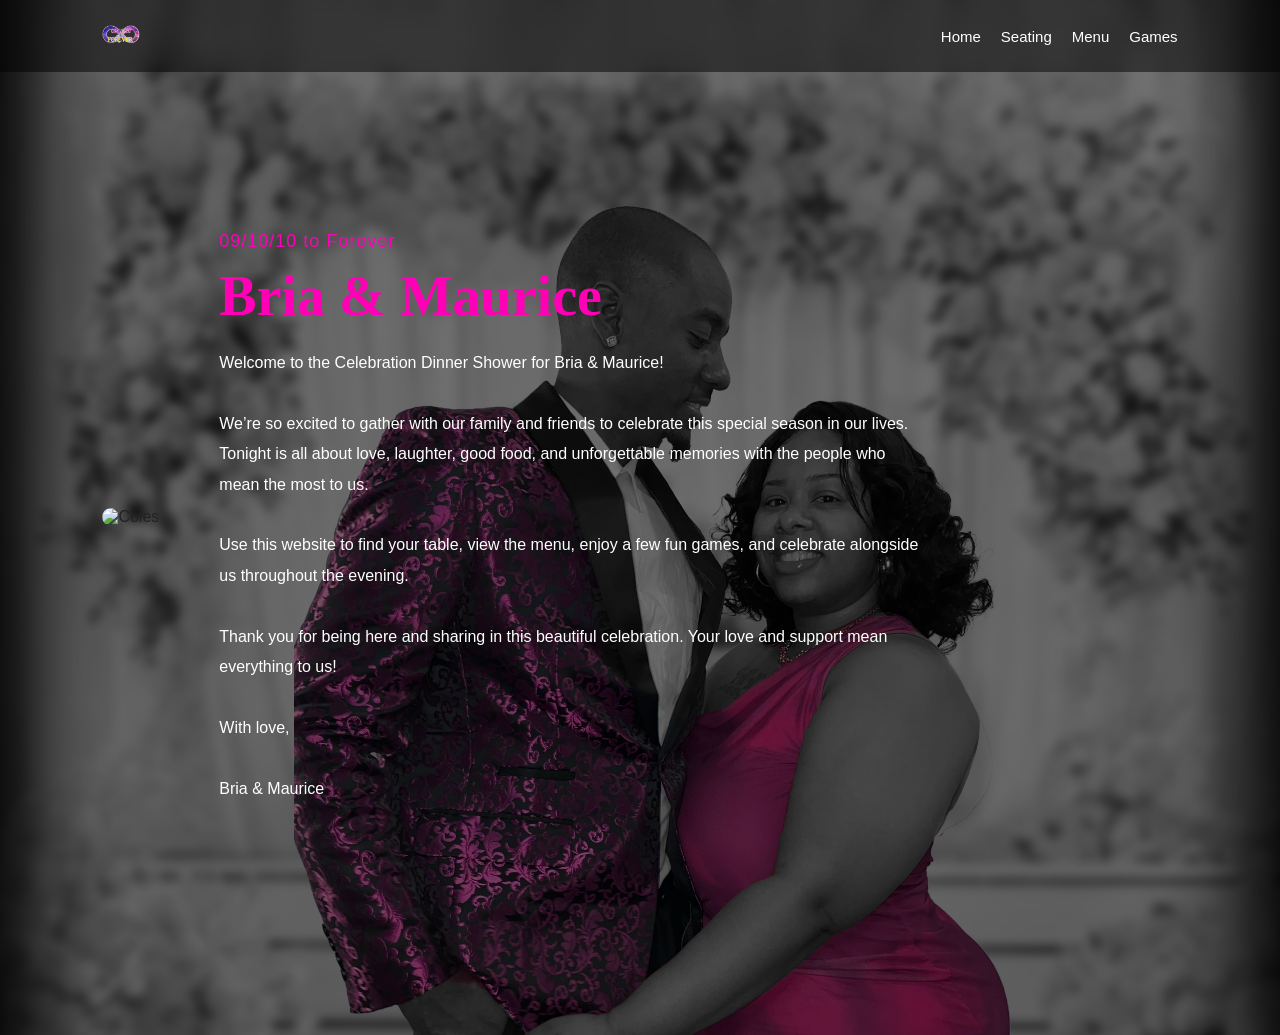
==== index.html @ 40fba9a5 "Fix broken menu page" ====
<!DOCTYPE html>
<html lang="en">
<head>
  <meta charset="UTF-8" />
  <meta name="viewport" content="width=device-width, initial-scale=1.0" />
  <title>Bria & Maurice</title>

  <link rel="stylesheet" href="css/style.css" />
</head>

<body>

<!-- NAV -->
<header class="navbar">
  <div class="logo">
    <img src="images/UsLogo.png" alt="Logo">
  </div>

  <nav>
    <a href="index.html">Home</a>
    <a href="seating.html">Seating</a>
    <a href="menu.html">Menu</a>
    <a href="games.html">Games</a>
  </nav>
</header>

<!-- HERO -->
<section class="hero">

  <div class="hero-overlay"></div>

  <div class="hero-inner">

    <!-- LEFT IMAGE -->
    <div class="hero-photo">
      <img src="images/Cuffs.jpg" alt="Coles">
    </div>

    <!-- RIGHT TEXT -->
    <div class="hero-text">

      <p class="sub-title">09/10/10 to Forever</p>

      <h1>Bria & Maurice</h1>

      <p class="welcome-text">
        Welcome to the Celebration Dinner Shower for Bria & Maurice!<br><br>

        We’re so excited to gather with our family and friends to celebrate this special season in our lives. Tonight is all about love, laughter, good food, and unforgettable memories with the people who mean the most to us.<br><br>

        Use this website to find your table, view the menu, enjoy a few fun games, and celebrate alongside us throughout the evening.<br><br>

        Thank you for being here and sharing in this beautiful celebration. Your love and support mean everything to us!<br><br>

        With love,<br><br>

        Bria & Maurice
      </p>

    </div>

  </div>

</section>

</body>
</html>
---- css/style.css ----
/* RESET */
* {
  margin: 0;
  padding: 0;
  box-sizing: border-box;
}

body {
  font-family: 'Montserrat', sans-serif;
  background: #fff;
  color: #222;
  overflow-x: hidden;
}

/* NAVIGATION */
.navbar {
  position: fixed;
  top: 0;
  width: 100%;
  padding: 15px 8%;
  display: flex;
  justify-content: space-between;
  align-items: center;
  background: rgba(0,0,0,0.5);
  backdrop-filter: blur(10px);
  z-index: 1000;
}

.logo img {
  height: 38px;
}

/* NAV LINKS */
nav {
  display: flex;
  align-items: center;
}

nav a {
  color: white;
  text-decoration: none;
  margin-left: 20px;
  font-size: 15px;
  transition: 0.3s;
}

nav a:hover {
  color: #ff00b7;
}

/* HOME HERO SECTION */
.hero {
  min-height: 115vh;
  background-image: url('../images/BW.jpg');
  background-repeat: no-repeat;
  background-size: cover;

  /* ADJUST THIS TO MOVE BACKGROUND */
  background-position: center 35%;

  position: relative;
  display: flex;
  align-items: center;
  justify-content: center;
  padding: 120px 8%;
}

.hero-overlay {
  position: absolute;
  inset: 0;
  background: rgba(0,0,0,0.55);
}

.hero-inner {
  position: relative;
  z-index: 2;
  display: flex;
  gap: 60px;
  width: 100%;
  max-width: 1200px;
  align-items: center;
}

/* HOME IMAGE */
.hero-photo img {
  width: 340px;
  max-width: 100%;
  border-radius: 15px;
  object-fit: contain;
}

/* HOME TEXT */
.hero-text {
  color: white;
  flex: 1;
}

.sub-title {
  color: #ff00b7;
  margin-bottom: 12px;
  font-size: 18px;
  letter-spacing: 1px;
}

.hero-text h1 {
  font-size: 3.5rem;
  color: #ff00b7;
  margin-bottom: 20px;
  font-family: 'Cormorant Garamond', serif;
}

.welcome-text {
  line-height: 1.9;
  font-size: 16px;
  max-width: 700px;
}

.game-quote {
  text-align: center;
  color: white;
  max-width: 500px;
  margin: 10px auto 20px auto;
  padding: 0 15px;
  font-size: 16px;
  line-height: 1.6;
  text-shadow: 1px 1px 4px #ff0077;
  font-style: italic;
}

.signature {
  margin-top: 18px;
  color: #ff00b7;
  font-size: 24px;
  font-family: 'Cormorant Garamond', serif;
}

/* GENERAL PAGE SECTIONS */
.page {
  padding: 120px 8%;
  text-align: center;
}

/* PAGE TITLES */
.page-title {
  font-size: 3rem;
  color: #ff00b7;
  margin-bottom: 30px;
  font-family: 'Cormorant Garamond', serif;
}

/* MENU + SEATING IMAGE FIX */
.full-img {
  width: 100%;
  max-width: 1000px;

  /* IMPORTANT */
  max-height: 78vh;

  object-fit: contain;
  display: block;
  margin: 0 auto;
  border-radius: 12px;
}

/* GAMES PAGE */
.games-page {
  min-height: 100vh;
  display: flex;
  align-items: center;
  justify-content: center;
  padding: 120px 8%;

  background-image: url('../images/FunkoLOGO.jpg');
  background-repeat: no-repeat;
  background-size: cover;
  background-position: center;

  position: relative;
}

/* WHITE OVERLAY */
.games-page::before {
  content: "";
  position: absolute;
  inset: 0;
  background: rgba(255,255,255,0.88);
}

.games-inner {
  position: relative;
  z-index: 2;

  display: flex;
  align-items: center;
  gap: 50px;

  width: 100%;
  max-width: 1100px;
}

/* STANDARD PAGE IMAGE */
.page-image {
  width: 280px;
  max-width: 100%;
  border-radius: 12px;
  object-fit: contain;
}

/* GAMES TEXT */
.games-text {
  color: #111;
  flex: 1;
}

.games-text h1 {
  color: #ff00b7;
  margin-bottom: 20px;
  font-size: 3rem;
  font-family: 'Cormorant Garamond', serif;
}

.games-text p {
  line-height: 1.8;
  margin-bottom: 14px;
  font-size: 16px;
}

/* GAME BUTTON SECTION */
.games-hub {
  padding: 120px 8%;
  text-align: center;
}

.games-hub h1 {
  color: #ff00b7;
  font-size: 3rem;
  margin-bottom: 15px;
  font-family: 'Cormorant Garamond', serif;
}

.games-hub p {
  margin-bottom: 40px;
}

/* BUTTON GRID */
.game-buttons {
  display: grid;
  grid-template-columns: repeat(2, 1fr);
  gap: 20px;

  max-width: 700px;
  margin: 0 auto;
}

/* BUTTON STYLE */
.game-btn {
  background: #ff00b7;
  color: white;
  padding: 22px;
  text-decoration: none;
  border-radius: 14px;
  font-weight: bold;
  transition: 0.3s ease;
  font-size: 18px;
}

.game-btn:hover {
  transform: scale(1.03);
  background: #d10093;
}

/* MOBILE TABLET */
@media (max-width: 900px) {

  .hero {
    min-height: auto;
    padding-top: 140px;
    padding-bottom: 80px;
  }

  .hero-inner {
    flex-direction: column;
    text-align: center;
    gap: 30px;
  }

  .hero-photo img {
    width: 260px;
  }

  .hero-text h1 {
    font-size: 2.7rem;
  }

  .welcome-text {
    font-size: 15px;
  }

  .games-inner {
    flex-direction: column;
    text-align: center;
  }

  .page-image {
    width: 240px;
  }

  .games-text h1 {
    font-size: 2.5rem;
  }

  .game-buttons {
    grid-template-columns: 1fr;
  }

  /* FIX MENU + SEATING ON MOBILE */
  .full-img {
    width: 100%;
    max-width: 100%;
    max-height: 70vh;
    object-fit: contain;
  }
}

/* SMALL MOBILE */
@media (max-width: 500px) {

  .logo img {
    height: 22px;
  }

  .navbar {
    padding: 12px 5%;
  }

  nav a {
    font-size: 11px;
    margin-left: 8px;
  }

  .hero {
    padding-left: 5%;
    padding-right: 5%;

    /* MOBILE BACKGROUND POSITION */
    background-position: center 20%;
  }

  .hero-photo img {
    width: 210px;
  }

  .hero-text h1 {
    font-size: 2.2rem;
  }

  .sub-title {
    font-size: 15px;
  }

  .welcome-text {
    font-size: 14px;
    line-height: 1.7;
  }

  .signature {
    font-size: 22px;
  }

  .page-title {
    font-size: 2.2rem;
  }

  .games-text h1 {
    font-size: 2.2rem;
  }

  .games-text p {
    font-size: 14px;
  }

  .game-btn {
    font-size: 16px;
    padding: 18px;
  }

  @media (max-width: 500px) {
  .game-quote {
    font-size: 14px;
    line-height: 1.5;
  }
}

  /* MENU + SEATING FINAL MOBILE FIX */
  .full-img {
    width: 100%;
    max-height: 60vh;
    object-fit: contain;
  }

  /* =========================
   GAME PAGE UNIVERSAL STYLE
========================= */

.game-page {
  margin: 0;
  min-height: 100vh;
  padding: 120px 20px 40px;

  display: flex;
  flex-direction: column;
  align-items: center;
  justify-content: center;

  font-family: "Poppins", sans-serif;
  text-align: center;
  color: white;

  background: linear-gradient(45deg, #ff43e0, #ffc0cb, #ff80bf);
  background-size: 400% 400%;
  animation: gradientMove 8s ease infinite;
}

@keyframes gradientMove {
  0% { background-position: 0% 50%; }
  50% { background-position: 100% 50%; }
  100% { background-position: 0% 50%; }
}

.game-page h1 {
  text-shadow: 2px 2px 5px #ff0077;
  margin-bottom: 10px;
  font-size: 2.3rem;
}

.game-logo {
  width: 130px;
  margin-bottom: 15px;
}

.game-quote {
  text-align: center;
  color: white;
  max-width: 550px;
  margin: 10px auto 25px;
  padding: 0 15px;
  font-size: 16px;
  line-height: 1.6;
  text-shadow: 1px 1px 4px #ff0077;
  font-style: italic;
}

.game-status {
  font-size: 18px;
  text-shadow: 1px 1px 4px #ff0077;
}

.game-btn-style {
  background: rgba(255,255,255,0.2);
  border: 2px solid white;
  border-radius: 10px;
  color: white;
  cursor: pointer;
  transition: 0.2s;
}

.game-btn-style:hover {
  background: rgba(255,255,255,0.4);
  transform: scale(1.05);
}

@media (max-width: 500px) {

  .game-page {
    padding-top: 110px;
  }

  .game-page h1 {
    font-size: 2rem;
  }

  .game-quote {
    font-size: 14px;
    line-height: 1.5;
  }

  .game-logo {
    width: 110px;
  }
}
}
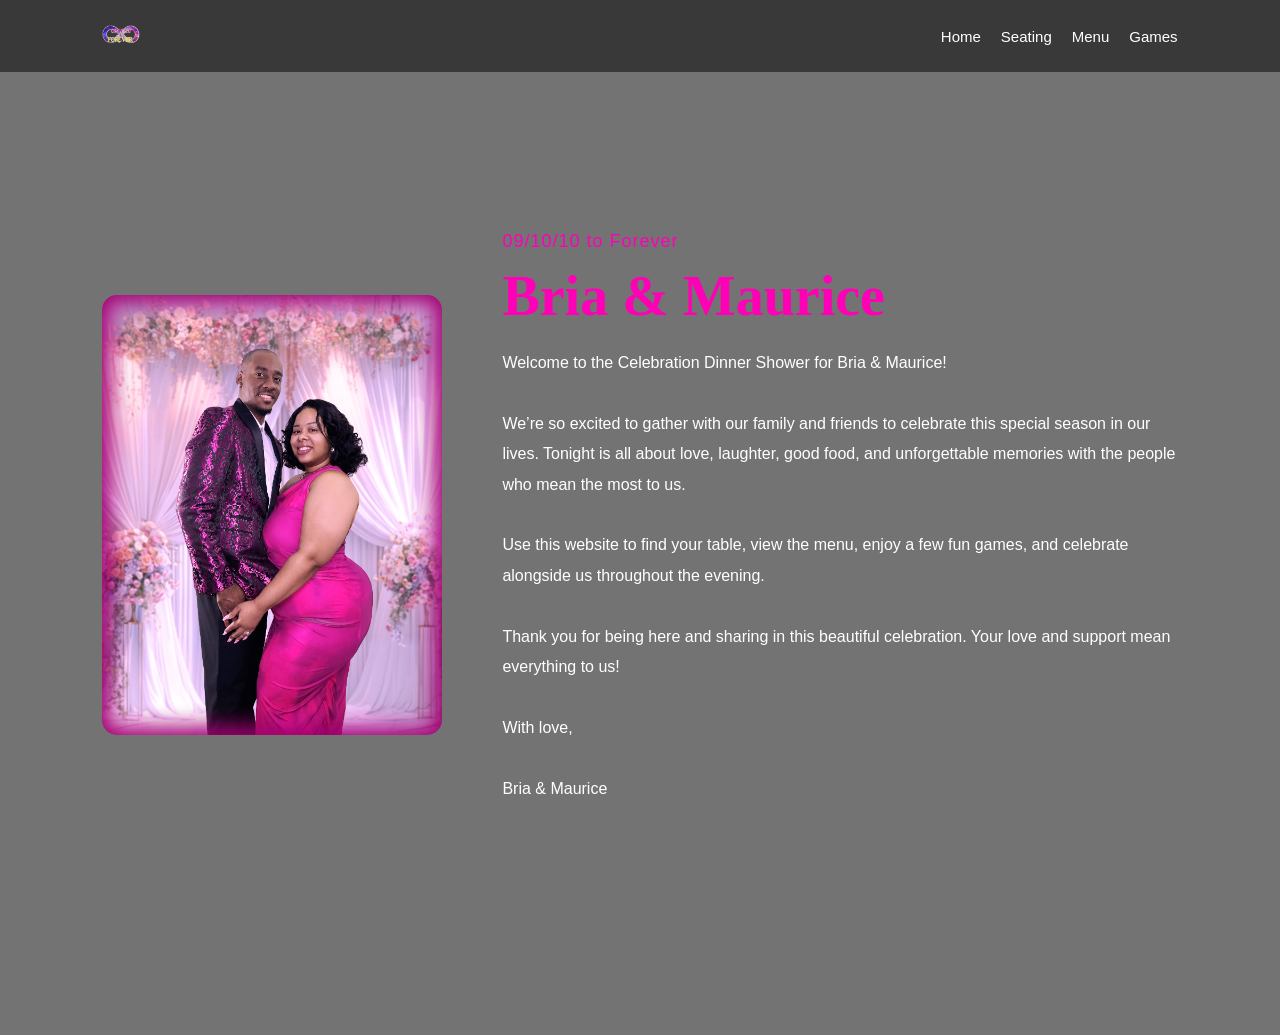
==== commit 7cc2acd8: "Fix broken menu page" ====
--- a/index.html
+++ b/index.html
@@ -33,7 +33,7 @@
 
     <!-- LEFT IMAGE -->
     <div class="hero-photo">
-      <img src="images/Cuffs.jpg" alt="Coles">
+      <img src="images/PinkBorder.jpg" alt="Coles">
     </div>
 
     <!-- RIGHT TEXT -->
--- a/css/style.css
+++ b/css/style.css
@@ -51,7 +51,7 @@
 /* HOME HERO SECTION */
 .hero {
   min-height: 115vh;
-  background-image: url('../images/BW.jpg');
+  background-image: url('../images/Cuffs.jpg');
   background-repeat: no-repeat;
   background-size: cover;
 
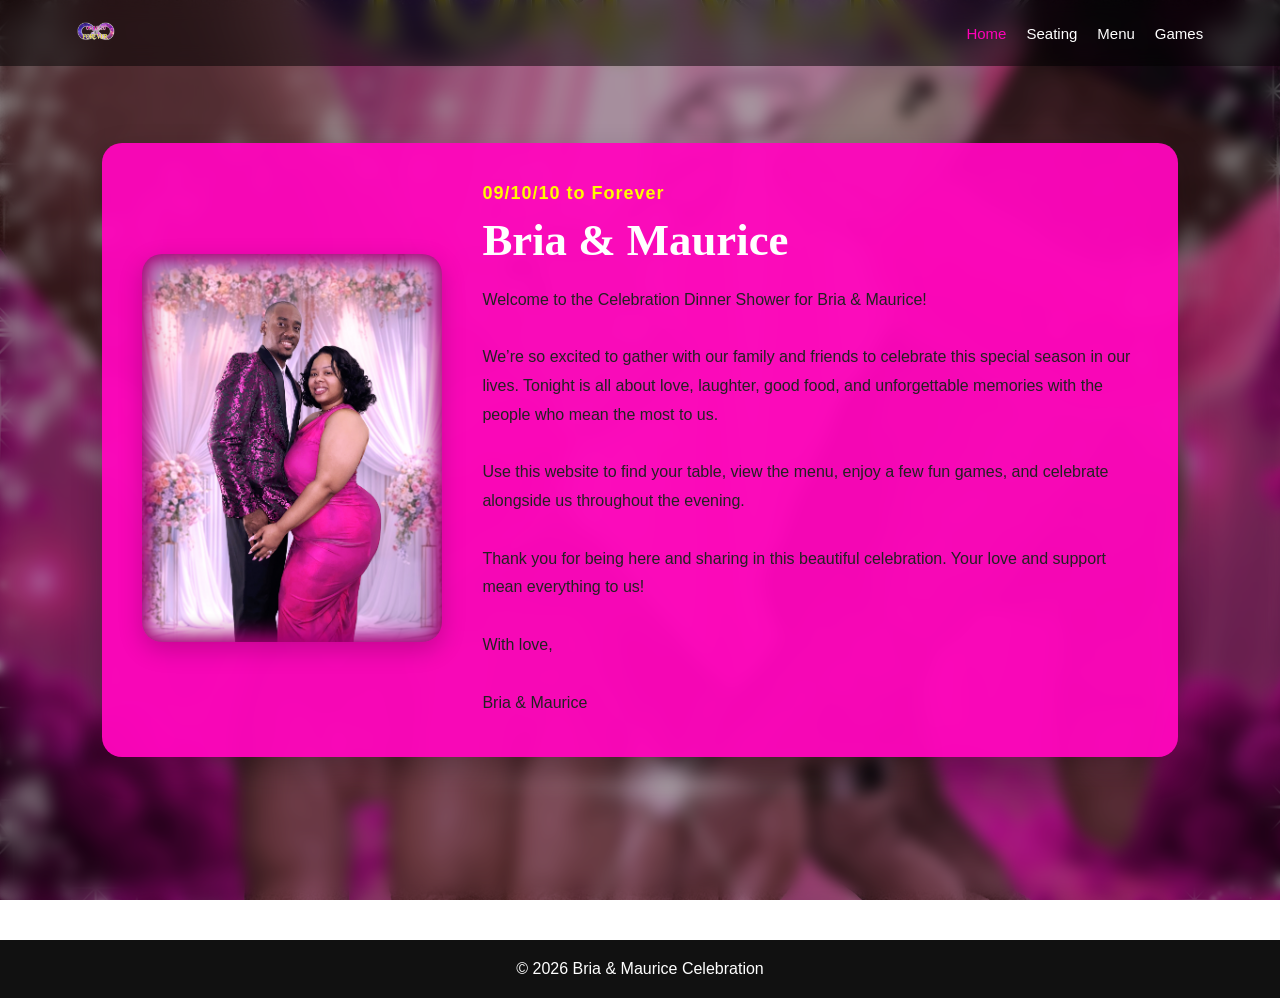
==== commit 63b89624: "Updated menu page" ====
--- a/index.html
+++ b/index.html
@@ -6,6 +6,7 @@
   <title>Bria & Maurice</title>
 
   <link rel="stylesheet" href="css/style.css" />
+  <link rel="stylesheet" href="css/index.css" />
 </head>
 
 <body>
@@ -16,8 +17,8 @@
     <img src="images/UsLogo.png" alt="Logo">
   </div>
 
-  <nav>
-    <a href="index.html">Home</a>
+  <nav class="nav-links">
+    <a href="index.html" class="active">Home</a>
     <a href="seating.html">Seating</a>
     <a href="menu.html">Menu</a>
     <a href="games.html">Games</a>
@@ -27,8 +28,10 @@
 <!-- HERO -->
 <section class="hero">
 
+  <!-- Background Overlay -->
   <div class="hero-overlay"></div>
 
+  <!-- Hero Inner Card -->
   <div class="hero-inner">
 
     <!-- LEFT IMAGE -->
@@ -38,9 +41,7 @@
 
     <!-- RIGHT TEXT -->
     <div class="hero-text">
-
       <p class="sub-title">09/10/10 to Forever</p>
-
       <h1>Bria & Maurice</h1>
 
       <p class="welcome-text">
@@ -53,15 +54,17 @@
         Thank you for being here and sharing in this beautiful celebration. Your love and support mean everything to us!<br><br>
 
         With love,<br><br>
-
         Bria & Maurice
       </p>
-
     </div>
 
   </div>
 
 </section>
 
+<footer class="footer">
+  © 2026 Bria & Maurice Celebration
+</footer>
+
 </body>
 </html>
--- a/css/style.css
+++ b/css/style.css
@@ -96,7 +96,7 @@
 }
 
 .sub-title {
-  color: #ff00b7;
+  color: #ffff00;
   margin-bottom: 12px;
   font-size: 18px;
   letter-spacing: 1px;
@@ -487,5 +487,46 @@
   .game-logo {
     width: 110px;
   }
+
+  .menu-page{
+    max-width:1200px;
+    margin:40px auto;
+    padding:20px;
+}
+
+.menu-page h1{
+    text-align:center;
+    font-size:3rem;
+    margin-bottom:40px;
+    color:#d81b60;
+}
+
+.menu-grid{
+    display:grid;
+    grid-template-columns:repeat(auto-fit,minmax(300px,1fr));
+    gap:30px;
+}
+
+.menu-section{
+    background:#fff;
+    padding:25px;
+    border-radius:15px;
+    box-shadow:0 3px 10px rgba(0,0,0,.1);
+}
+
+.menu-section h2{
+    color:#d81b60;
+    margin-bottom:15px;
+}
+
+.menu-section ul{
+    list-style:none;
+    padding:0;
+}
+
+.menu-section li{
+    padding:8px 0;
+    border-bottom:1px solid #eee;
+}
 }
 }
--- a/css/index.css
+++ b/css/index.css
@@ -0,0 +1,148 @@
+/* =========================
+   HERO SECTION MODERN APP
+========================= */
+.hero {
+  min-height: 100vh;
+  display: flex;
+  align-items: center;
+  justify-content: center;
+  position: relative;
+  padding: 120px 8%;
+  background-image: url('../images/Reminder.jpg');
+  background-size: cover;
+  background-position: center;
+}
+
+.hero-overlay {
+  position: absolute;
+  inset: 0;
+  background: rgba(0,0,0,0.35);
+  backdrop-filter: blur(8px);
+}
+
+/* Hero Card */
+.hero-inner {
+  position: relative;
+  z-index: 2;
+  display: flex;
+  gap: 40px;
+  max-width: 1100px;
+  align-items: center;
+  background: rgba(255, 6, 189, 0.95);
+  border-radius: 20px;
+  padding: 40px;
+  box-shadow: 0 12px 30px rgba(0,0,0,0.25);
+  flex-wrap: wrap;
+}
+
+.hero-photo img {
+  width: 300px;
+  max-width: 100%;
+  border-radius: 20px;
+  object-fit: cover;
+  box-shadow: 0 8px 25px rgba(0,0,0,0.2);
+  transition: transform 0.3s ease;
+}
+
+.hero-photo img:hover {
+  transform: scale(1.02);
+}
+
+.hero-text {
+  flex: 1;
+  color: #222;
+}
+
+.sub-title {
+  font-size: 18px;
+  color: #fffb00;
+  margin-bottom: 10px;
+  font-weight: bold;
+}
+
+.hero-text h1 {
+  font-size: 2.8rem;
+  color: #ffffff;
+  margin-bottom: 20px;
+  font-family: cursive;
+}
+
+.welcome-text {
+  font-size: 16px;
+  line-height: 1.8;
+}
+
+/* NAVBAR */
+.navbar {
+  position: fixed;
+  top: 0;
+  width: 100%;
+  padding: 12px 6%;
+  display: flex;
+  justify-content: space-between;
+  align-items: center;
+  background: rgba(0,0,0,0.5);
+  backdrop-filter: blur(10px);
+  z-index: 1000;
+}
+
+.nav-links a {
+  color: white;
+  text-decoration: none;
+  margin-left: 20px;
+  font-size: 15px;
+  transition: 0.3s;
+}
+
+.nav-links a:hover,
+.nav-links a.active {
+  color: #ff00b7;
+}
+
+.footer {
+  text-align: center;
+  padding: 20px;
+  background: #111;
+  color: white;
+  margin-top: 40px;
+}
+
+/* MOBILE */
+@media (max-width: 900px) {
+  .hero-inner {
+    flex-direction: column;
+    text-align: center;
+    padding: 30px;
+  }
+
+  .hero-photo img {
+    width: 240px;
+    margin-bottom: 20px;
+  }
+
+  .hero-text h1 {
+    font-size: 2.2rem;
+  }
+}
+
+@media (max-width: 500px) {
+  .hero-photo img {
+    width: 180px;
+  }
+
+  .hero-text h1 {
+    font-size: 1.8rem;
+  }
+
+  .sub-title {
+    font-size: 16px;
+  }
+
+  .welcome-text {
+    font-size: 14px;
+  }
+
+  .navbar {
+    padding: 10px 4%;
+  }
+}
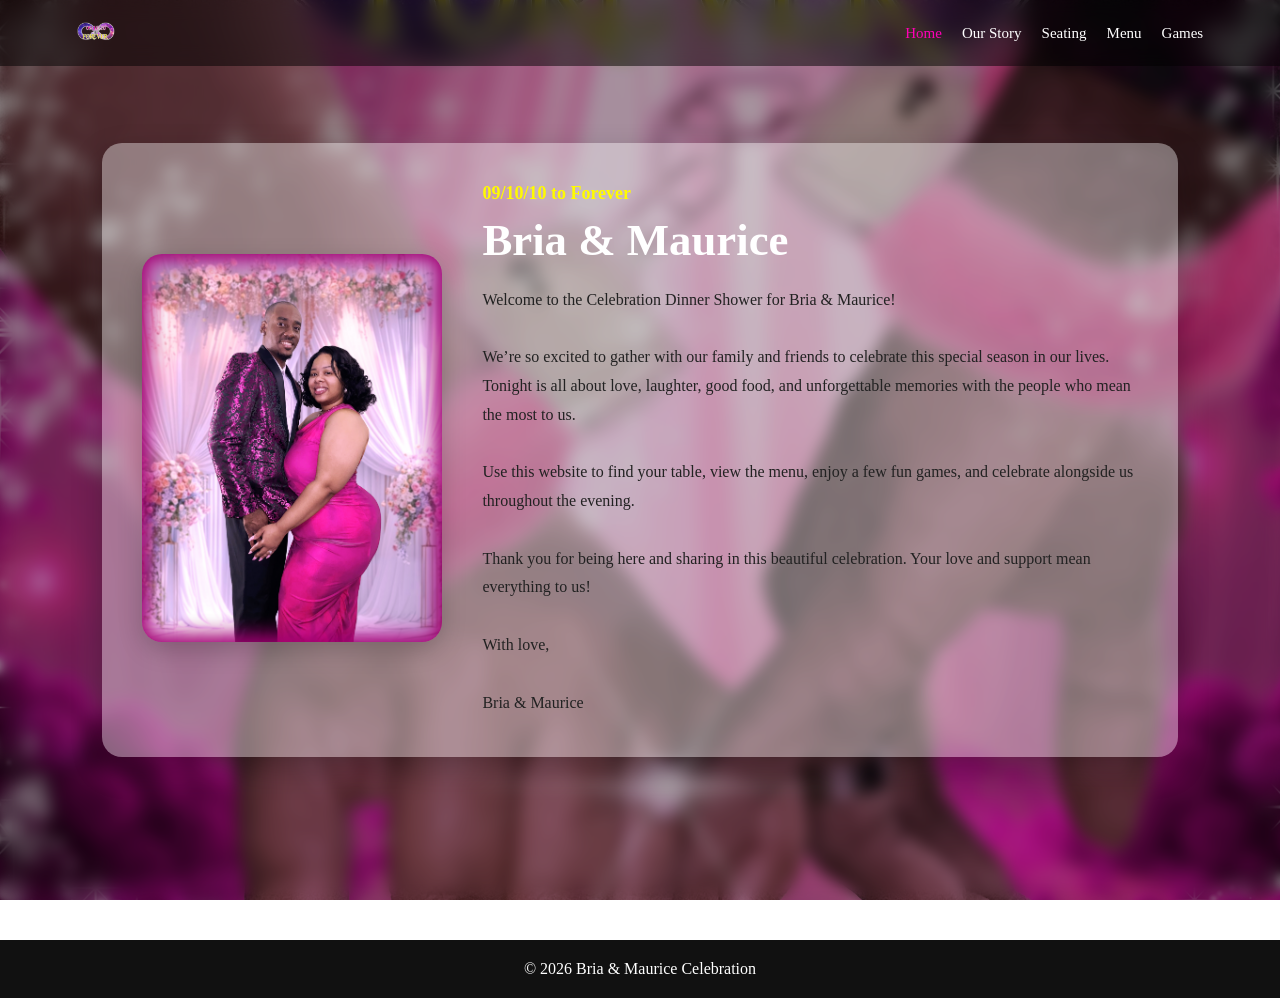
==== commit 81015355: "Updated menu page" ====
--- a/index.html
+++ b/index.html
@@ -19,6 +19,7 @@
 
   <nav class="nav-links">
     <a href="index.html" class="active">Home</a>
+    <a href="history.html">Our Story</a>
     <a href="seating.html">Seating</a>
     <a href="menu.html">Menu</a>
     <a href="games.html">Games</a>
--- a/css/style.css
+++ b/css/style.css
@@ -1,532 +1,370 @@
-/* RESET */
-* {
-  margin: 0;
-  padding: 0;
-  box-sizing: border-box;
-}
-
-body {
-  font-family: 'Montserrat', sans-serif;
-  background: #fff;
-  color: #222;
-  overflow-x: hidden;
+/* =========================
+   GAME PAGE UNIVERSAL CSS
+========================= */
+
+*{
+  margin:0;
+  padding:0;
+  box-sizing:border-box;
 }
 
 /* NAVIGATION */
-.navbar {
-  position: fixed;
-  top: 0;
-  width: 100%;
-  padding: 15px 8%;
-  display: flex;
-  justify-content: space-between;
-  align-items: center;
-  background: rgba(0,0,0,0.5);
-  backdrop-filter: blur(10px);
-  z-index: 1000;
-}
-
-.logo img {
-  height: 38px;
-}
-
-/* NAV LINKS */
-nav {
-  display: flex;
-  align-items: center;
-}
-
-nav a {
-  color: white;
-  text-decoration: none;
-  margin-left: 20px;
-  font-size: 15px;
-  transition: 0.3s;
-}
-
-nav a:hover {
-  color: #ff00b7;
-}
-
-/* HOME HERO SECTION */
-.hero {
-  min-height: 115vh;
-  background-image: url('../images/Cuffs.jpg');
-  background-repeat: no-repeat;
-  background-size: cover;
-
-  /* ADJUST THIS TO MOVE BACKGROUND */
-  background-position: center 35%;
-
-  position: relative;
-  display: flex;
-  align-items: center;
-  justify-content: center;
-  padding: 120px 8%;
-}
-
-.hero-overlay {
-  position: absolute;
-  inset: 0;
-  background: rgba(0,0,0,0.55);
-}
-
-.hero-inner {
-  position: relative;
-  z-index: 2;
-  display: flex;
-  gap: 60px;
-  width: 100%;
-  max-width: 1200px;
-  align-items: center;
-}
-
-/* HOME IMAGE */
-.hero-photo img {
-  width: 340px;
-  max-width: 100%;
-  border-radius: 15px;
-  object-fit: contain;
-}
-
-/* HOME TEXT */
-.hero-text {
-  color: white;
-  flex: 1;
-}
-
-.sub-title {
-  color: #ffff00;
-  margin-bottom: 12px;
-  font-size: 18px;
-  letter-spacing: 1px;
-}
-
-.hero-text h1 {
-  font-size: 3.5rem;
-  color: #ff00b7;
-  margin-bottom: 20px;
-  font-family: 'Cormorant Garamond', serif;
-}
-
-.welcome-text {
-  line-height: 1.9;
-  font-size: 16px;
-  max-width: 700px;
-}
-
-.game-quote {
-  text-align: center;
-  color: white;
-  max-width: 500px;
-  margin: 10px auto 20px auto;
-  padding: 0 15px;
-  font-size: 16px;
-  line-height: 1.6;
-  text-shadow: 1px 1px 4px #ff0077;
-  font-style: italic;
-}
-
-.signature {
-  margin-top: 18px;
-  color: #ff00b7;
-  font-size: 24px;
-  font-family: 'Cormorant Garamond', serif;
-}
-
-/* GENERAL PAGE SECTIONS */
-.page {
-  padding: 120px 8%;
-  text-align: center;
-}
-
-/* PAGE TITLES */
-.page-title {
-  font-size: 3rem;
-  color: #ff00b7;
-  margin-bottom: 30px;
-  font-family: 'Cormorant Garamond', serif;
-}
-
-/* MENU + SEATING IMAGE FIX */
-.full-img {
-  width: 100%;
-  max-width: 1000px;
-
-  /* IMPORTANT */
-  max-height: 78vh;
-
-  object-fit: contain;
-  display: block;
-  margin: 0 auto;
-  border-radius: 12px;
-}
-
-/* GAMES PAGE */
-.games-page {
-  min-height: 100vh;
-  display: flex;
-  align-items: center;
-  justify-content: center;
-  padding: 120px 8%;
-
-  background-image: url('../images/FunkoLOGO.jpg');
-  background-repeat: no-repeat;
-  background-size: cover;
-  background-position: center;
-
-  position: relative;
-}
-
-/* WHITE OVERLAY */
-.games-page::before {
-  content: "";
-  position: absolute;
-  inset: 0;
-  background: rgba(255,255,255,0.88);
-}
-
-.games-inner {
-  position: relative;
-  z-index: 2;
-
-  display: flex;
-  align-items: center;
-  gap: 50px;
-
-  width: 100%;
-  max-width: 1100px;
-}
-
-/* STANDARD PAGE IMAGE */
-.page-image {
-  width: 280px;
-  max-width: 100%;
-  border-radius: 12px;
-  object-fit: contain;
-}
-
-/* GAMES TEXT */
-.games-text {
-  color: #111;
-  flex: 1;
-}
-
-.games-text h1 {
-  color: #ff00b7;
-  margin-bottom: 20px;
-  font-size: 3rem;
-  font-family: 'Cormorant Garamond', serif;
-}
-
-.games-text p {
-  line-height: 1.8;
-  margin-bottom: 14px;
-  font-size: 16px;
-}
-
-/* GAME BUTTON SECTION */
-.games-hub {
-  padding: 120px 8%;
-  text-align: center;
-}
-
-.games-hub h1 {
-  color: #ff00b7;
-  font-size: 3rem;
-  margin-bottom: 15px;
-  font-family: 'Cormorant Garamond', serif;
-}
-
-.games-hub p {
-  margin-bottom: 40px;
-}
-
-/* BUTTON GRID */
-.game-buttons {
-  display: grid;
-  grid-template-columns: repeat(2, 1fr);
-  gap: 20px;
-
-  max-width: 700px;
-  margin: 0 auto;
-}
-
-/* BUTTON STYLE */
-.game-btn {
-  background: #ff00b7;
-  color: white;
-  padding: 22px;
-  text-decoration: none;
-  border-radius: 14px;
-  font-weight: bold;
-  transition: 0.3s ease;
-  font-size: 18px;
-}
-
-.game-btn:hover {
-  transform: scale(1.03);
-  background: #d10093;
-}
-
-/* MOBILE TABLET */
-@media (max-width: 900px) {
-
-  .hero {
-    min-height: auto;
-    padding-top: 140px;
-    padding-bottom: 80px;
-  }
-
-  .hero-inner {
-    flex-direction: column;
-    text-align: center;
-    gap: 30px;
-  }
-
-  .hero-photo img {
-    width: 260px;
-  }
-
-  .hero-text h1 {
-    font-size: 2.7rem;
-  }
-
-  .welcome-text {
-    font-size: 15px;
-  }
-
-  .games-inner {
-    flex-direction: column;
-    text-align: center;
-  }
-
-  .page-image {
-    width: 240px;
-  }
-
-  .games-text h1 {
-    font-size: 2.5rem;
-  }
-
-  .game-buttons {
-    grid-template-columns: 1fr;
-  }
-
-  /* FIX MENU + SEATING ON MOBILE */
-  .full-img {
-    width: 100%;
-    max-width: 100%;
-    max-height: 70vh;
-    object-fit: contain;
-  }
-}
-
-/* SMALL MOBILE */
-@media (max-width: 500px) {
-
-  .logo img {
-    height: 22px;
-  }
-
-  .navbar {
-    padding: 12px 5%;
-  }
-
-  nav a {
-    font-size: 11px;
-    margin-left: 8px;
-  }
-
-  .hero {
-    padding-left: 5%;
-    padding-right: 5%;
-
-    /* MOBILE BACKGROUND POSITION */
-    background-position: center 20%;
-  }
-
-  .hero-photo img {
-    width: 210px;
-  }
-
-  .hero-text h1 {
-    font-size: 2.2rem;
-  }
-
-  .sub-title {
-    font-size: 15px;
-  }
-
-  .welcome-text {
-    font-size: 14px;
-    line-height: 1.7;
-  }
-
-  .signature {
-    font-size: 22px;
-  }
-
-  .page-title {
-    font-size: 2.2rem;
-  }
-
-  .games-text h1 {
-    font-size: 2.2rem;
-  }
-
-  .games-text p {
-    font-size: 14px;
-  }
-
-  .game-btn {
-    font-size: 16px;
-    padding: 18px;
-  }
-
-  @media (max-width: 500px) {
-  .game-quote {
-    font-size: 14px;
-    line-height: 1.5;
-  }
-}
-
-  /* MENU + SEATING FINAL MOBILE FIX */
-  .full-img {
-    width: 100%;
-    max-height: 60vh;
-    object-fit: contain;
-  }
-
-  /* =========================
-   GAME PAGE UNIVERSAL STYLE
-========================= */
-
-.game-page {
-  margin: 0;
-  min-height: 100vh;
-  padding: 120px 20px 40px;
-
-  display: flex;
-  flex-direction: column;
-  align-items: center;
-  justify-content: center;
-
-  font-family: "Poppins", sans-serif;
-  text-align: center;
-  color: white;
-
-  background: linear-gradient(45deg, #ff43e0, #ffc0cb, #ff80bf);
-  background-size: 400% 400%;
-  animation: gradientMove 8s ease infinite;
-}
-
-@keyframes gradientMove {
-  0% { background-position: 0% 50%; }
-  50% { background-position: 100% 50%; }
-  100% { background-position: 0% 50%; }
-}
-
-.game-page h1 {
-  text-shadow: 2px 2px 5px #ff0077;
-  margin-bottom: 10px;
-  font-size: 2.3rem;
-}
-
-.game-logo {
-  width: 130px;
-  margin-bottom: 15px;
-}
-
-.game-quote {
-  text-align: center;
-  color: white;
-  max-width: 550px;
-  margin: 10px auto 25px;
-  padding: 0 15px;
-  font-size: 16px;
-  line-height: 1.6;
-  text-shadow: 1px 1px 4px #ff0077;
-  font-style: italic;
-}
-
-.game-status {
-  font-size: 18px;
-  text-shadow: 1px 1px 4px #ff0077;
-}
-
-.game-btn-style {
-  background: rgba(255,255,255,0.2);
-  border: 2px solid white;
-  border-radius: 10px;
-  color: white;
-  cursor: pointer;
-  transition: 0.2s;
-}
-
-.game-btn-style:hover {
-  background: rgba(255,255,255,0.4);
-  transform: scale(1.05);
-}
-
-@media (max-width: 500px) {
-
-  .game-page {
-    padding-top: 110px;
-  }
-
-  .game-page h1 {
-    font-size: 2rem;
-  }
-
-  .game-quote {
-    font-size: 14px;
-    line-height: 1.5;
-  }
-
-  .game-logo {
-    width: 110px;
-  }
-
-  .menu-page{
-    max-width:1200px;
-    margin:40px auto;
-    padding:20px;
-}
-
-.menu-page h1{
-    text-align:center;
-    font-size:3rem;
-    margin-bottom:40px;
-    color:#d81b60;
-}
-
-.menu-grid{
-    display:grid;
-    grid-template-columns:repeat(auto-fit,minmax(300px,1fr));
-    gap:30px;
-}
-
-.menu-section{
-    background:#fff;
-    padding:25px;
-    border-radius:15px;
-    box-shadow:0 3px 10px rgba(0,0,0,.1);
-}
-
-.menu-section h2{
-    color:#d81b60;
-    margin-bottom:15px;
-}
-
-.menu-section ul{
-    list-style:none;
-    padding:0;
-}
-
-.menu-section li{
-    padding:8px 0;
-    border-bottom:1px solid #eee;
-}
-}
+.navbar{
+  position:fixed;
+  top:0;
+  width:100%;
+  padding:15px 8%;
+  display:flex;
+  justify-content:space-between;
+  align-items:center;
+  background:rgba(0,0,0,.5);
+  backdrop-filter:blur(10px);
+  z-index:1000;
+}
+
+.logo img{
+  height:38px;
+}
+
+nav{
+  display:flex;
+  align-items:center;
+}
+
+nav a{
+  color:white;
+  text-decoration:none;
+  margin-left:20px;
+  font-size:15px;
+  transition:.3s;
+}
+
+nav a:hover{
+  color:#ff00b7;
+}
+
+/* =========================
+   GAME PAGE
+========================= */
+
+#game{
+  display:grid !important;
+  grid-template-columns:repeat(3,65px);
+  gap:5px;
+  justify-content:center;
+  margin:10px auto;
+}
+
+.cell{
+  width:65px;
+  height:65px;
+
+  display:flex;
+  justify-content:center;
+  align-items:center;
+
+  background:rgba(255,255,255,.15);
+  backdrop-filter:blur(10px);
+
+  border-radius:15px;
+
+  font-size:34px;
+  font-weight:bold;
+  color:white;
+
+  cursor:pointer;
+  transition:.2s;
+}
+
+.cell:hover{
+  transform:scale(1.05);
+  background:rgba(255,255,255,.25);
+}
+
+.game-page{
+  margin:0;
+  min-height:100vh;
+  padding:120px 20px 40px;
+
+  display:flex;
+  flex-direction:column;
+  align-items:center;
+
+  font-family:"Poppins",sans-serif;
+  text-align:center;
+  color:white;
+
+  background:linear-gradient(
+    45deg,
+    #ff43e0,
+    #ffc0cb,
+    #ff80bf
+  );
+
+  background-size:400% 400%;
+  animation:gradientMove 8s ease infinite;
+}
+
+@keyframes gradientMove{
+  0%{background-position:0% 50%;}
+  50%{background-position:100% 50%;}
+  100%{background-position:0% 50%;}
+}
+
+.game-logo{
+  width:140px;
+  margin-bottom:15px;
+  filter:drop-shadow(0 0 15px rgba(255,255,255,.4));
+}
+
+.game-page h1{
+  font-size:2.3rem;
+  margin-bottom:10px;
+  text-shadow:2px 2px 5px #ff0077;
+}
+
+.game-quote{
+  max-width:550px;
+  margin:10px auto 25px;
+  padding:0 15px;
+  line-height:1.6;
+  font-size:16px;
+  font-style:italic;
+  text-shadow:1px 1px 4px #ff0077;
+}
+
+/* =========================
+   GLASS CARD
+========================= */
+
+.game-card{
+  width:90%;
+  max-width:750px;
+  padding:30px;
+  border-radius:25px;
+
+  background:rgba(255,255,255,.12);
+  backdrop-filter:blur(15px);
+
+  box-shadow:0 15px 40px rgba(0,0,0,.25);
+
+  display:flex;
+  flex-direction:column;
+  align-items:center;
+  justify-content:center;
+  text-align:center;
+
+  margin:0 auto;
+}
+
+/* =========================
+   SCOREBOARD
+========================= */
+
+.scoreboard{
+  display:flex;
+  justify-content:space-between;
+  align-items:center;
+  gap:8px;
+}
+
+.score-box{
+  min-width:70px;
+  padding:8px;
+}
+
+.score-box span{
+  font-size:24px;
+}
+
+.score-box h3{
+  font-size:12px;
+}
+
+.round-box{
+  font-size:14px;
+}
+
+.score-box{
+  background:rgba(255,255,255,.15);
+  backdrop-filter:blur(10px);
+  padding:15px 25px;
+  border-radius:20px;
+  min-width:120px;
+}
+
+.score-box h3{
+  margin:0;
+  font-size:14px;
+}
+
+.score-box span{
+  font-size:34px;
+  font-weight:bold;
+}
+
+.middle-box{
+  font-size:22px;
+  font-weight:bold;
+  color:white;
+}
+
+.game-status,
+.status{
+  color:white;
+  font-size:22px;
+  font-weight:bold;
+  margin-bottom:20px;
+}
+
+/* =========================
+   CARDS
+========================= */
+
+.card{
+  width:75px;
+  height:100px;
+
+  display:flex;
+  justify-content:center;
+  align-items:center;
+
+  border-radius:20px;
+
+  background:rgba(255,255,255,.18);
+  backdrop-filter:blur(10px);
+
+  color:white;
+  font-size:28px;
+  font-weight:bold;
+
+  cursor:pointer;
+  transition:.25s;
+}
+
+.card:hover{
+  transform:translateY(-8px) scale(1.05);
+  box-shadow:0 10px 25px rgba(255,255,255,.3);
+}
+
+/* =========================
+   BUTTONS
+========================= */
+
+.restart-btn,
+.game-btn-style{
+  margin-top:20px;
+
+  background:#ff43e0;
+  color:white;
+
+  border:none;
+  border-radius:15px;
+
+  padding:14px 24px;
+  font-size:18px;
+
+  cursor:pointer;
+  transition:.25s;
+}
+
+.restart-btn:hover,
+.game-btn-style:hover{
+  transform:scale(1.05);
+  background:#ff66ff;
+}
+
+/* =========================
+   POPUP
+========================= */
+
+.end-screen,
+.victory-screen{
+  position:fixed;
+  inset:0;
+
+  display:none;
+  justify-content:center;
+  align-items:center;
+
+  background:rgba(0,0,0,.7);
+
+  z-index:9999;
+}
+
+.end-box,
+.victory-box{
+  background:white;
+  color:#333;
+
+  padding:30px;
+
+  border-radius:20px;
+
+  width:90%;
+  max-width:320px;
+
+  text-align:center;
+}
+
+.end-title{
+  color:#ff43e0;
+  font-size:28px;
+  font-weight:bold;
+}
+
+.end-message{
+  margin:15px 0;
+}
+
+.victory-box h2{
+  color:#ff0099;
+}
+
+/* =========================
+   EXTRA
+========================= */
+
+.guess-tracker{
+  margin-bottom:20px;
+}
+
+.life{
+  font-size:28px;
+  margin:0 5px;
+}
+
+/* =========================
+   UNIVERSAL GAME CENTERING
+========================= */
+
+canvas{
+  display:block;
+  margin:20px auto;
+  max-width:100%;
+  height:auto;
+}
+
+#gameCanvas{
+  width:100%;
+  max-width:350px;
+}
+
+#game{
+  margin:20px auto;
+}
+
+.memory-grid,
+.cards-grid,
+.board,
+.game-board{
+  display:flex;
+  justify-content:center;
+  align-items:center;
+  margin:0 auto;
+}
+
+img{
+  max-width:100%;
+  height:auto;
 }
--- a/css/index.css
+++ b/css/index.css
@@ -28,7 +28,7 @@
   gap: 40px;
   max-width: 1100px;
   align-items: center;
-  background: rgba(255, 6, 189, 0.95);
+  background: rgba(255, 255, 255, 0.386);
   border-radius: 20px;
   padding: 40px;
   box-shadow: 0 12px 30px rgba(0,0,0,0.25);
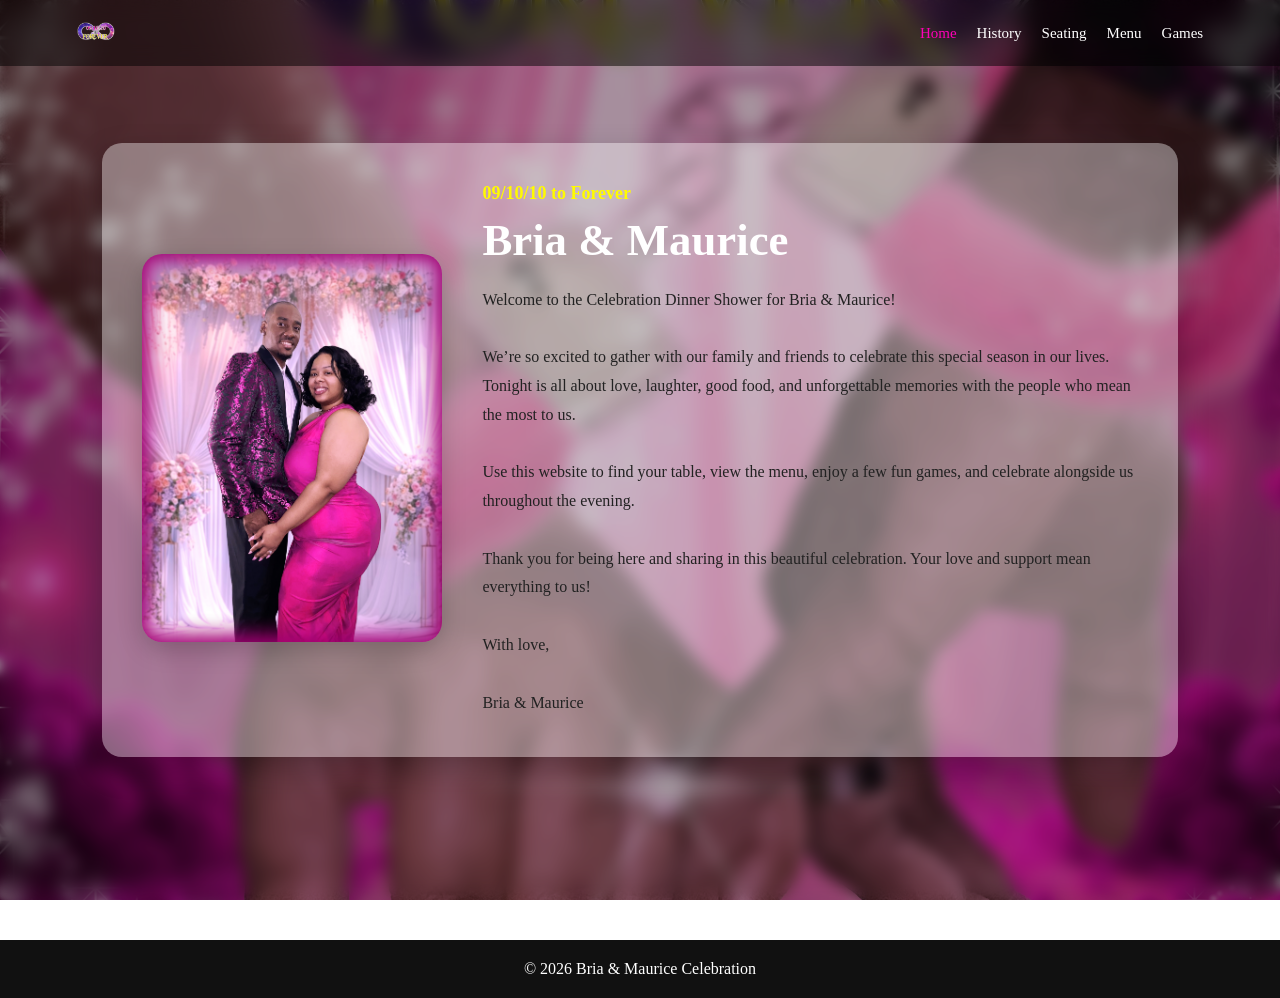
==== commit 127a4856: "Updated menu page" ====
--- a/index.html
+++ b/index.html
@@ -19,7 +19,7 @@
 
   <nav class="nav-links">
     <a href="index.html" class="active">Home</a>
-    <a href="history.html">Our Story</a>
+    <a href="history.html">History</a>
     <a href="seating.html">Seating</a>
     <a href="menu.html">Menu</a>
     <a href="games.html">Games</a>
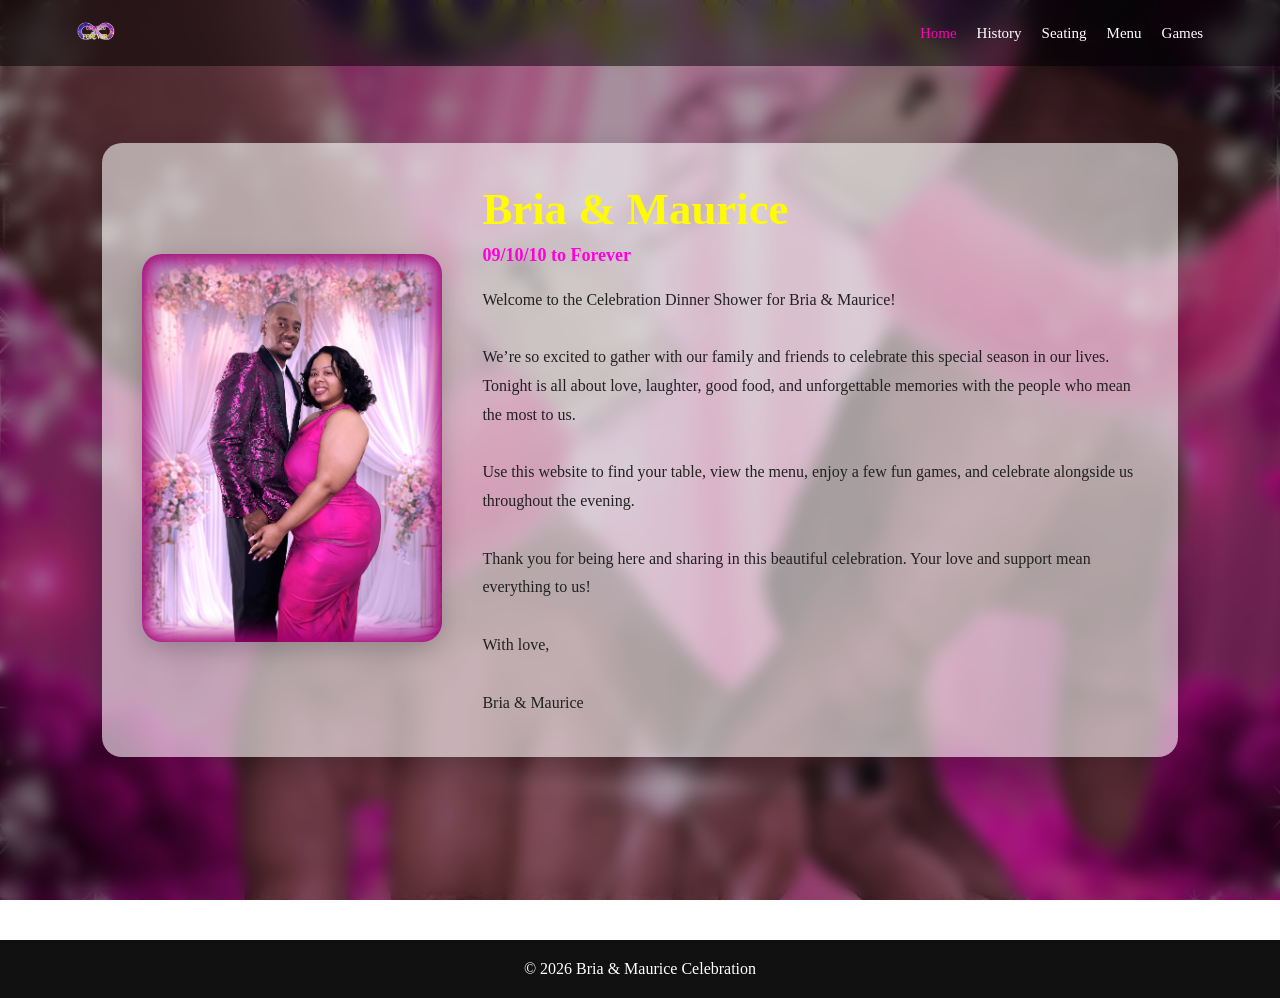
==== commit b175becd: "Updated menu page" ====
--- a/index.html
+++ b/index.html
@@ -42,8 +42,8 @@
 
     <!-- RIGHT TEXT -->
     <div class="hero-text">
-      <p class="sub-title">09/10/10 to Forever</p>
-      <h1>Bria & Maurice</h1>
+      <p class="sub-title">Bria & Maurice</p>
+      <h1>09/10/10 to Forever</h1>
 
       <p class="welcome-text">
         Welcome to the Celebration Dinner Shower for Bria & Maurice!<br><br>
--- a/css/index.css
+++ b/css/index.css
@@ -28,7 +28,7 @@
   gap: 40px;
   max-width: 1100px;
   align-items: center;
-  background: rgba(255, 255, 255, 0.386);
+  background: rgba(255, 255, 255, 0.58);
   border-radius: 20px;
   padding: 40px;
   box-shadow: 0 12px 30px rgba(0,0,0,0.25);
@@ -54,15 +54,15 @@
 }
 
 .sub-title {
-  font-size: 18px;
+  font-size: 2.8rem;
   color: #fffb00;
   margin-bottom: 10px;
   font-weight: bold;
 }
 
 .hero-text h1 {
-  font-size: 2.8rem;
-  color: #ffffff;
+  font-size: 18px;
+  color: #ff00dd;
   margin-bottom: 20px;
   font-family: cursive;
 }
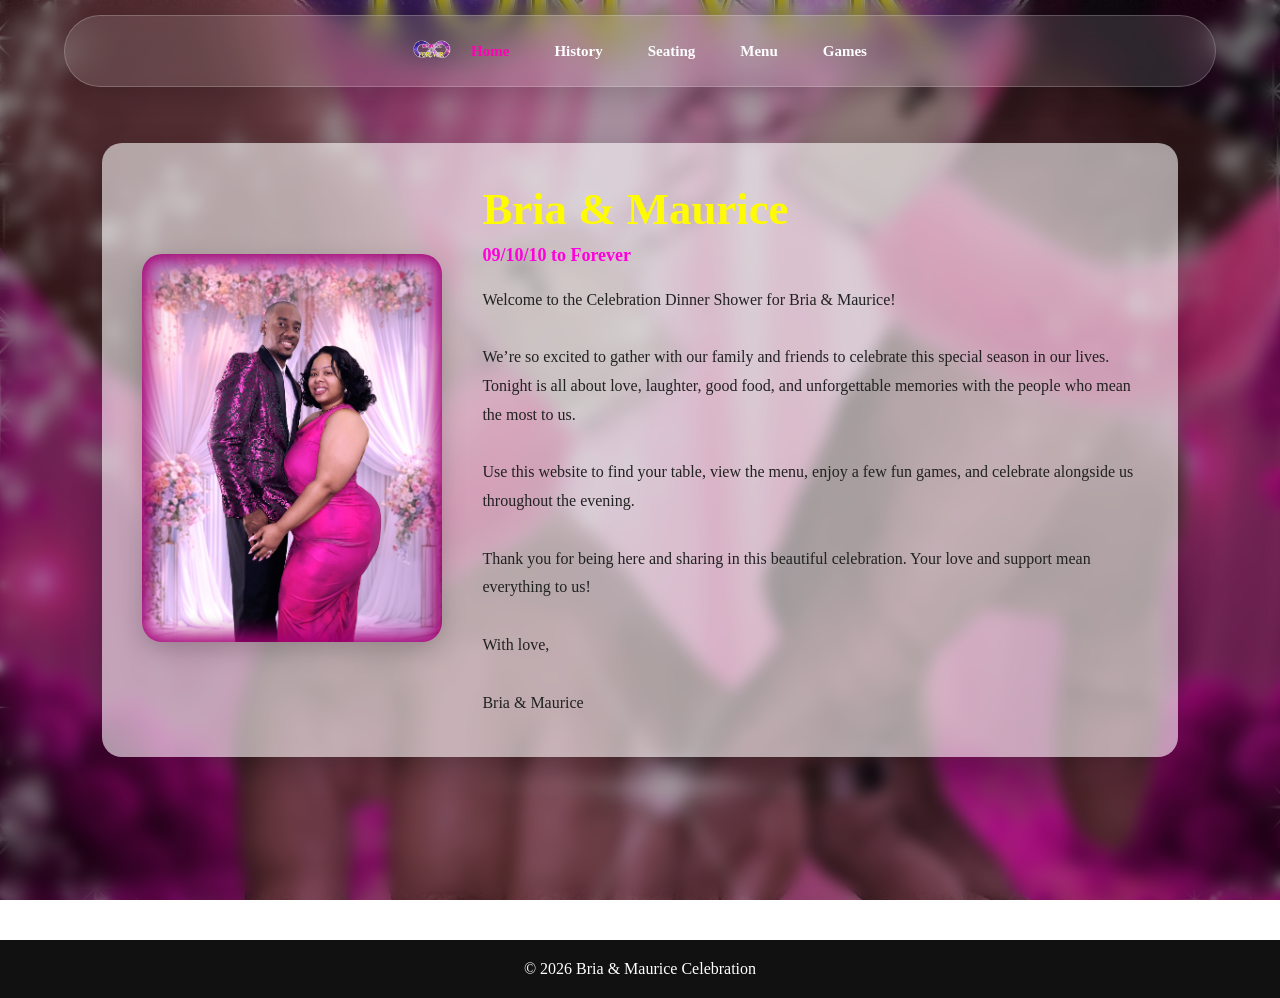
==== commit 794b9e5e: "Updated menu page" ====
--- a/index.html
+++ b/index.html
@@ -3,19 +3,18 @@
 <head>
   <meta charset="UTF-8" />
   <meta name="viewport" content="width=device-width, initial-scale=1.0" />
-  <title>Bria & Maurice</title>
-
+  <title>Home - Bria & Maurice</title>
   <link rel="stylesheet" href="css/style.css" />
   <link rel="stylesheet" href="css/index.css" />
 </head>
-
 <body>
 
 <!-- NAV -->
 <header class="navbar">
-  <div class="logo">
+
+  <a href="index.html" class="logo">
     <img src="images/UsLogo.png" alt="Logo">
-  </div>
+  </a>
 
   <nav class="nav-links">
     <a href="index.html" class="active">Home</a>
@@ -24,6 +23,7 @@
     <a href="menu.html">Menu</a>
     <a href="games.html">Games</a>
   </nav>
+
 </header>
 
 <!-- HERO -->
--- a/css/style.css
+++ b/css/style.css
@@ -367,4 +367,43 @@
 img{
   max-width:100%;
   height:auto;
-}+}
+
+.payouts{
+  margin:25px 0;
+
+  padding:20px;
+
+  background:rgba(255,255,255,.12);
+
+  backdrop-filter:blur(15px);
+
+  border-radius:20px;
+
+  color:white;
+}
+
+.payouts h3{
+  margin-top:0;
+  margin-bottom:15px;
+}
+
+.combo{
+  padding:6px 0;
+  font-size:.95rem;
+}
+
+.jackpot{
+  margin-top:15px;
+
+  padding:12px;
+
+  border-radius:15px;
+
+  background:rgba(255,20,147,.25);
+
+  font-weight:700;
+
+  box-shadow:
+    0 0 20px rgba(255,20,147,.3);
+}
--- a/css/index.css
+++ b/css/index.css
@@ -72,31 +72,57 @@
   line-height: 1.8;
 }
 
-/* NAVBAR */
-.navbar {
+/* =========================
+   MODERN GLASS NAVBAR
+========================= */
+
+.navbar{
   position: fixed;
-  top: 0;
-  width: 100%;
-  padding: 12px 6%;
+  top: 15px;
+  left: 50%;
+  transform: translateX(-50%);
+
+  width: 90%;
+  max-width: 1200px;
+
+  padding: 14px 30px;
+
   display: flex;
-  justify-content: space-between;
+  justify-content: center;
   align-items: center;
-  background: rgba(0,0,0,0.5);
-  backdrop-filter: blur(10px);
+
+  background: rgba(255,255,255,0.12);
+  backdrop-filter: blur(15px);
+  -webkit-backdrop-filter: blur(15px);
+
+  border: 1px solid rgba(255,255,255,0.2);
+  border-radius: 50px;
+
+  box-shadow: 0 8px 25px rgba(0,0,0,0.15);
+
   z-index: 1000;
 }
 
-.nav-links a {
-  color: white;
-  text-decoration: none;
-  margin-left: 20px;
-  font-size: 15px;
-  transition: 0.3s;
+.nav-links{
+  display:flex;
+  gap:25px;
 }
 
-.nav-links a:hover,
-.nav-links a.active {
-  color: #ff00b7;
+.nav-links a{
+  color:white;
+  text-decoration:none;
+  font-size:15px;
+  font-weight:600;
+  transition:all .3s ease;
+}
+
+.nav-links a:hover{
+  color:#ff00b7;
+  transform:translateY(-2px);
+}
+
+.nav-links a.active{
+  color:#ff00b7;
 }
 
 .footer {
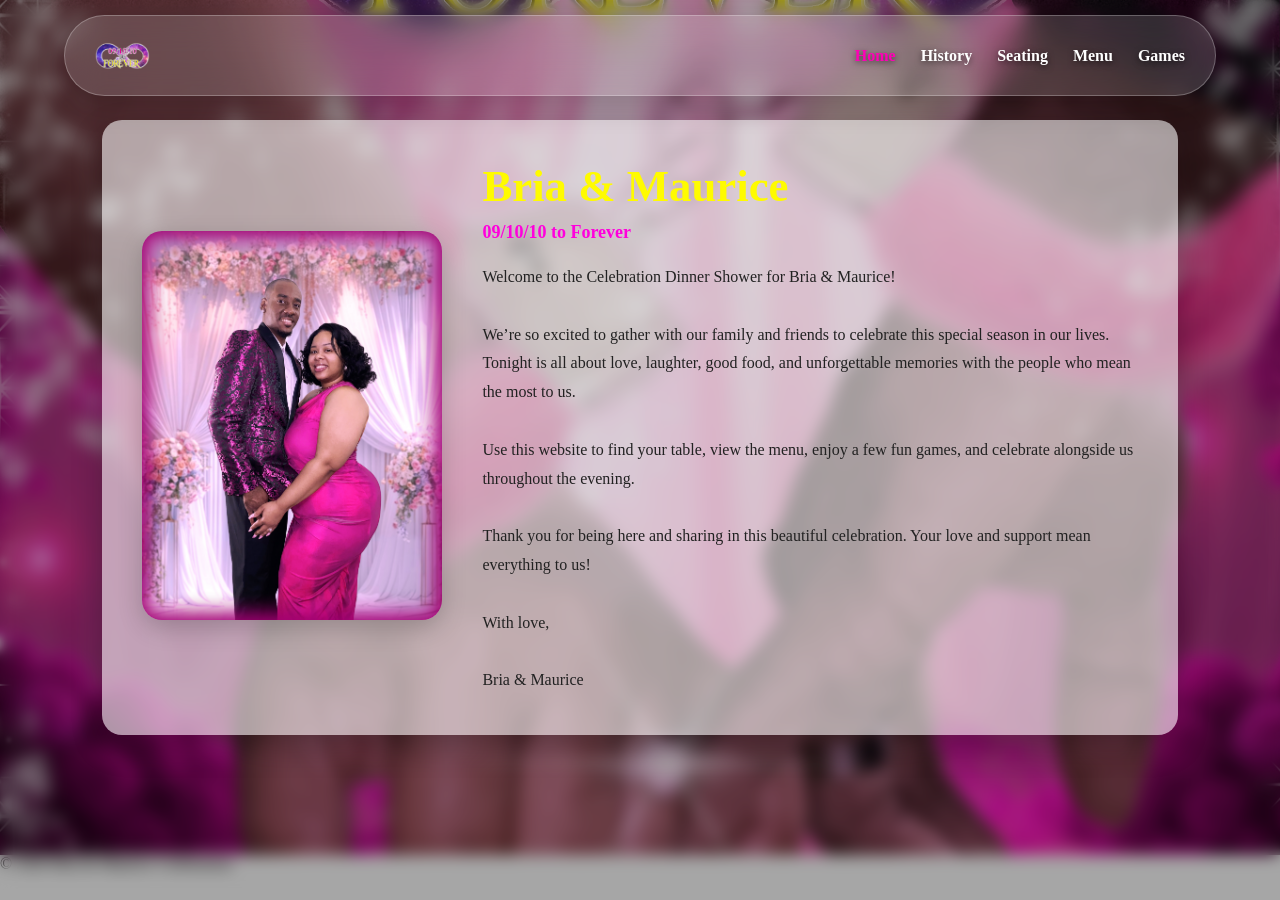
==== commit 175886f1: "Updated menu page" ====
--- a/index.html
+++ b/index.html
@@ -3,9 +3,11 @@
 <head>
   <meta charset="UTF-8" />
   <meta name="viewport" content="width=device-width, initial-scale=1.0" />
-  <title>Home - Bria & Maurice</title>
+  <title>Games - Bria & Maurice</title>
+  <link rel="stylesheet" href="css/navbar.css">
   <link rel="stylesheet" href="css/style.css" />
   <link rel="stylesheet" href="css/index.css" />
+
 </head>
 <body>
 
--- a/css/navbar.css
+++ b/css/navbar.css
@@ -0,0 +1,67 @@
+/* =========================
+   GLOBAL GLASS NAVBAR (MASTER)
+========================= */
+
+.navbar {
+  position: fixed;
+  top: 15px;
+  left: 50%;
+  transform: translateX(-50%);
+  width: 90%;
+  max-width: 1200px;
+
+  display: flex;
+  justify-content: space-between;
+  align-items: center;
+
+  padding: 12px 30px;
+
+  background: rgba(255,255,255,.15);
+  backdrop-filter: blur(18px);
+  -webkit-backdrop-filter: blur(18px);
+
+  border: 1px solid rgba(255,255,255,.25);
+  border-radius: 60px;
+
+  box-shadow: 0 10px 30px rgba(0,0,0,.15);
+  z-index: 1000;
+}
+
+.logo img {
+  height: 55px;
+  display: block;
+}
+
+.nav-links {
+  display: flex;
+  gap: 25px;
+  align-items: center;
+}
+
+.nav-links a {
+  color: white;
+  text-decoration: none;
+  font-weight: 600;
+  transition: 0.3s;
+
+  /* ✨ shadow added */
+  text-shadow: 0 2px 6px rgba(0, 0, 0, 0.6);
+}
+
+.nav-links a:hover,
+.nav-links a.active {
+  color: #ff00b7;
+}
+
+/* MOBILE FIX */
+@media (max-width: 768px) {
+  .nav-links {
+    flex-wrap: wrap;
+    justify-content: center;
+    gap: 12px;
+  }
+
+  .logo img {
+    height: 45px;
+  }
+}
--- a/css/style.css
+++ b/css/style.css
@@ -6,41 +6,6 @@
   margin:0;
   padding:0;
   box-sizing:border-box;
-}
-
-/* NAVIGATION */
-.navbar{
-  position:fixed;
-  top:0;
-  width:100%;
-  padding:15px 8%;
-  display:flex;
-  justify-content:space-between;
-  align-items:center;
-  background:rgba(0,0,0,.5);
-  backdrop-filter:blur(10px);
-  z-index:1000;
-}
-
-.logo img{
-  height:38px;
-}
-
-nav{
-  display:flex;
-  align-items:center;
-}
-
-nav a{
-  color:white;
-  text-decoration:none;
-  margin-left:20px;
-  font-size:15px;
-  transition:.3s;
-}
-
-nav a:hover{
-  color:#ff00b7;
 }
 
 /* =========================
@@ -350,10 +315,6 @@
   max-width:350px;
 }
 
-#game{
-  margin:20px auto;
-}
-
 .memory-grid,
 .cards-grid,
 .board,
--- a/css/index.css
+++ b/css/index.css
@@ -2,7 +2,7 @@
    HERO SECTION MODERN APP
 ========================= */
 .hero {
-  min-height: 100vh;
+  min-height: auto;
   display: flex;
   align-items: center;
   justify-content: center;
@@ -14,7 +14,7 @@
 }
 
 .hero-overlay {
-  position: absolute;
+  position: fixed;
   inset: 0;
   background: rgba(0,0,0,0.35);
   backdrop-filter: blur(8px);
@@ -72,67 +72,6 @@
   line-height: 1.8;
 }
 
-/* =========================
-   MODERN GLASS NAVBAR
-========================= */
-
-.navbar{
-  position: fixed;
-  top: 15px;
-  left: 50%;
-  transform: translateX(-50%);
-
-  width: 90%;
-  max-width: 1200px;
-
-  padding: 14px 30px;
-
-  display: flex;
-  justify-content: center;
-  align-items: center;
-
-  background: rgba(255,255,255,0.12);
-  backdrop-filter: blur(15px);
-  -webkit-backdrop-filter: blur(15px);
-
-  border: 1px solid rgba(255,255,255,0.2);
-  border-radius: 50px;
-
-  box-shadow: 0 8px 25px rgba(0,0,0,0.15);
-
-  z-index: 1000;
-}
-
-.nav-links{
-  display:flex;
-  gap:25px;
-}
-
-.nav-links a{
-  color:white;
-  text-decoration:none;
-  font-size:15px;
-  font-weight:600;
-  transition:all .3s ease;
-}
-
-.nav-links a:hover{
-  color:#ff00b7;
-  transform:translateY(-2px);
-}
-
-.nav-links a.active{
-  color:#ff00b7;
-}
-
-.footer {
-  text-align: center;
-  padding: 20px;
-  background: #111;
-  color: white;
-  margin-top: 40px;
-}
-
 /* MOBILE */
 @media (max-width: 900px) {
   .hero-inner {
@@ -168,7 +107,4 @@
     font-size: 14px;
   }
 
-  .navbar {
-    padding: 10px 4%;
-  }
 }
